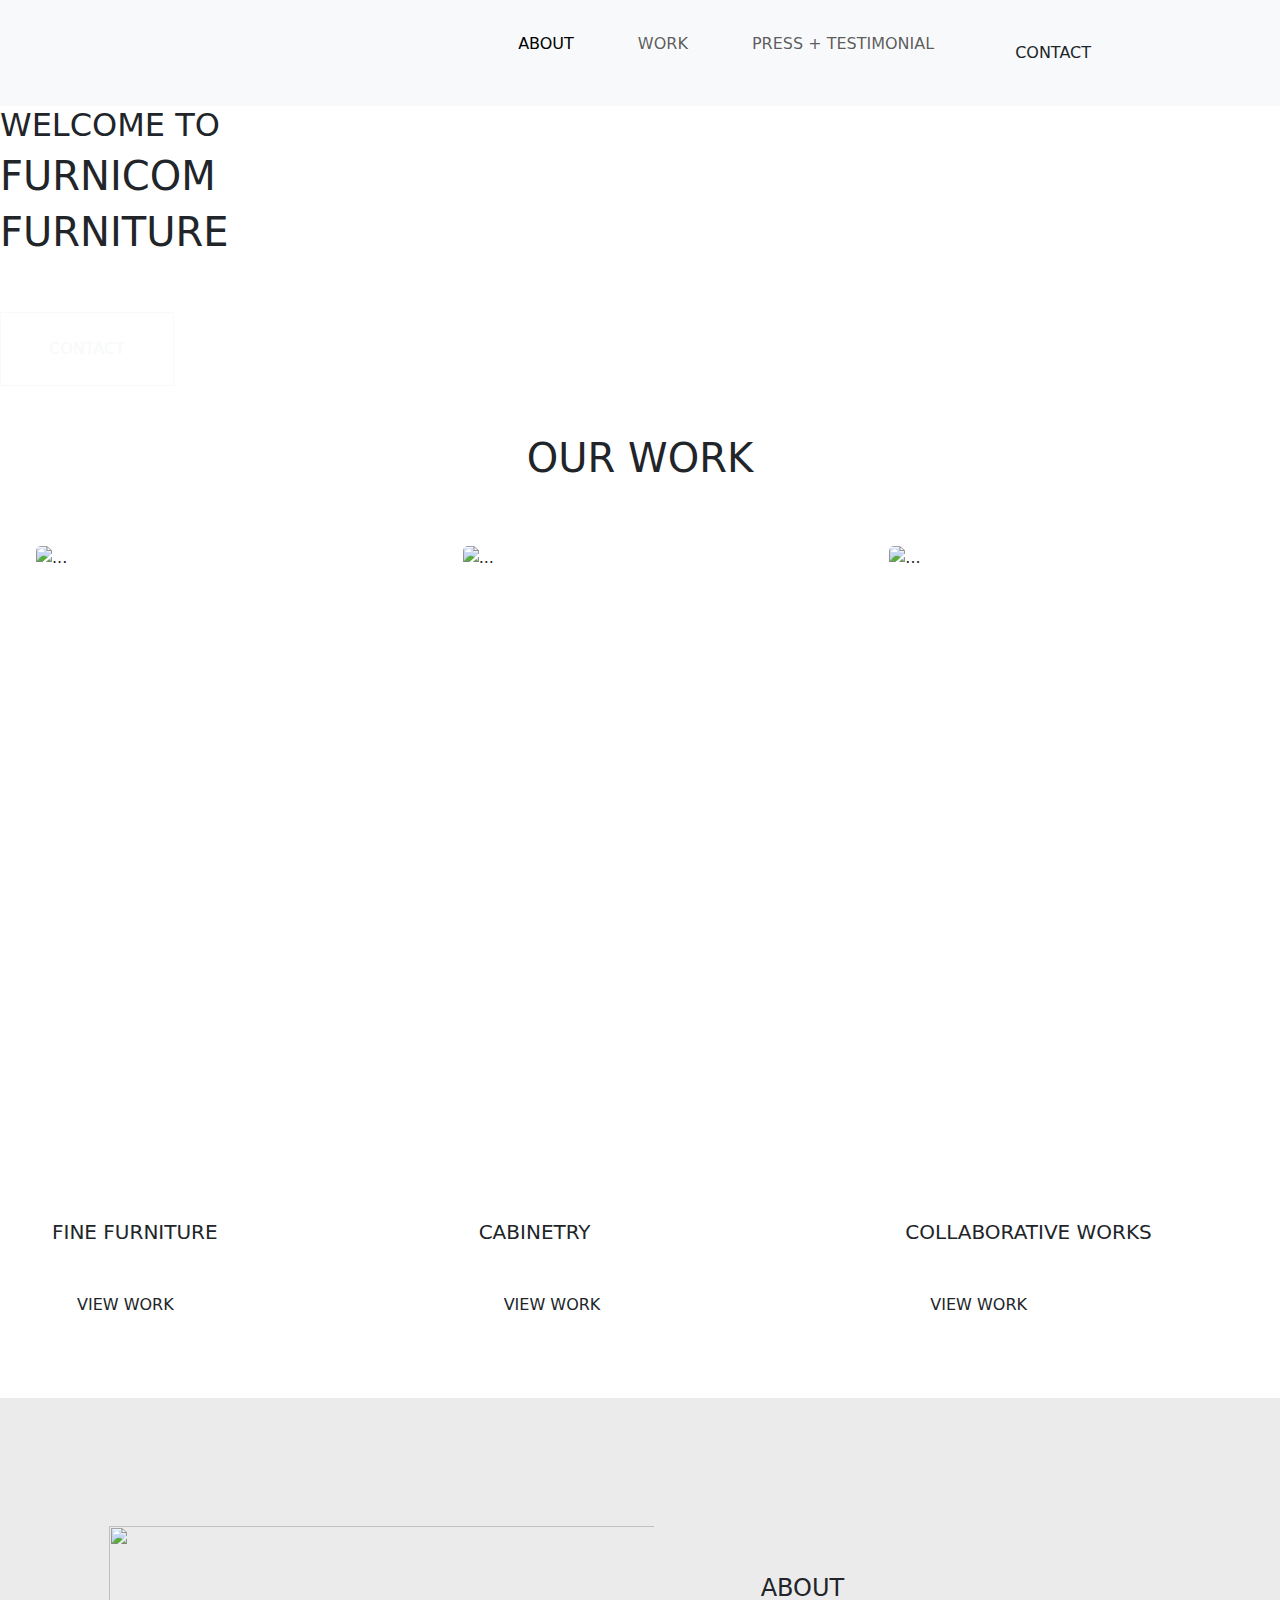
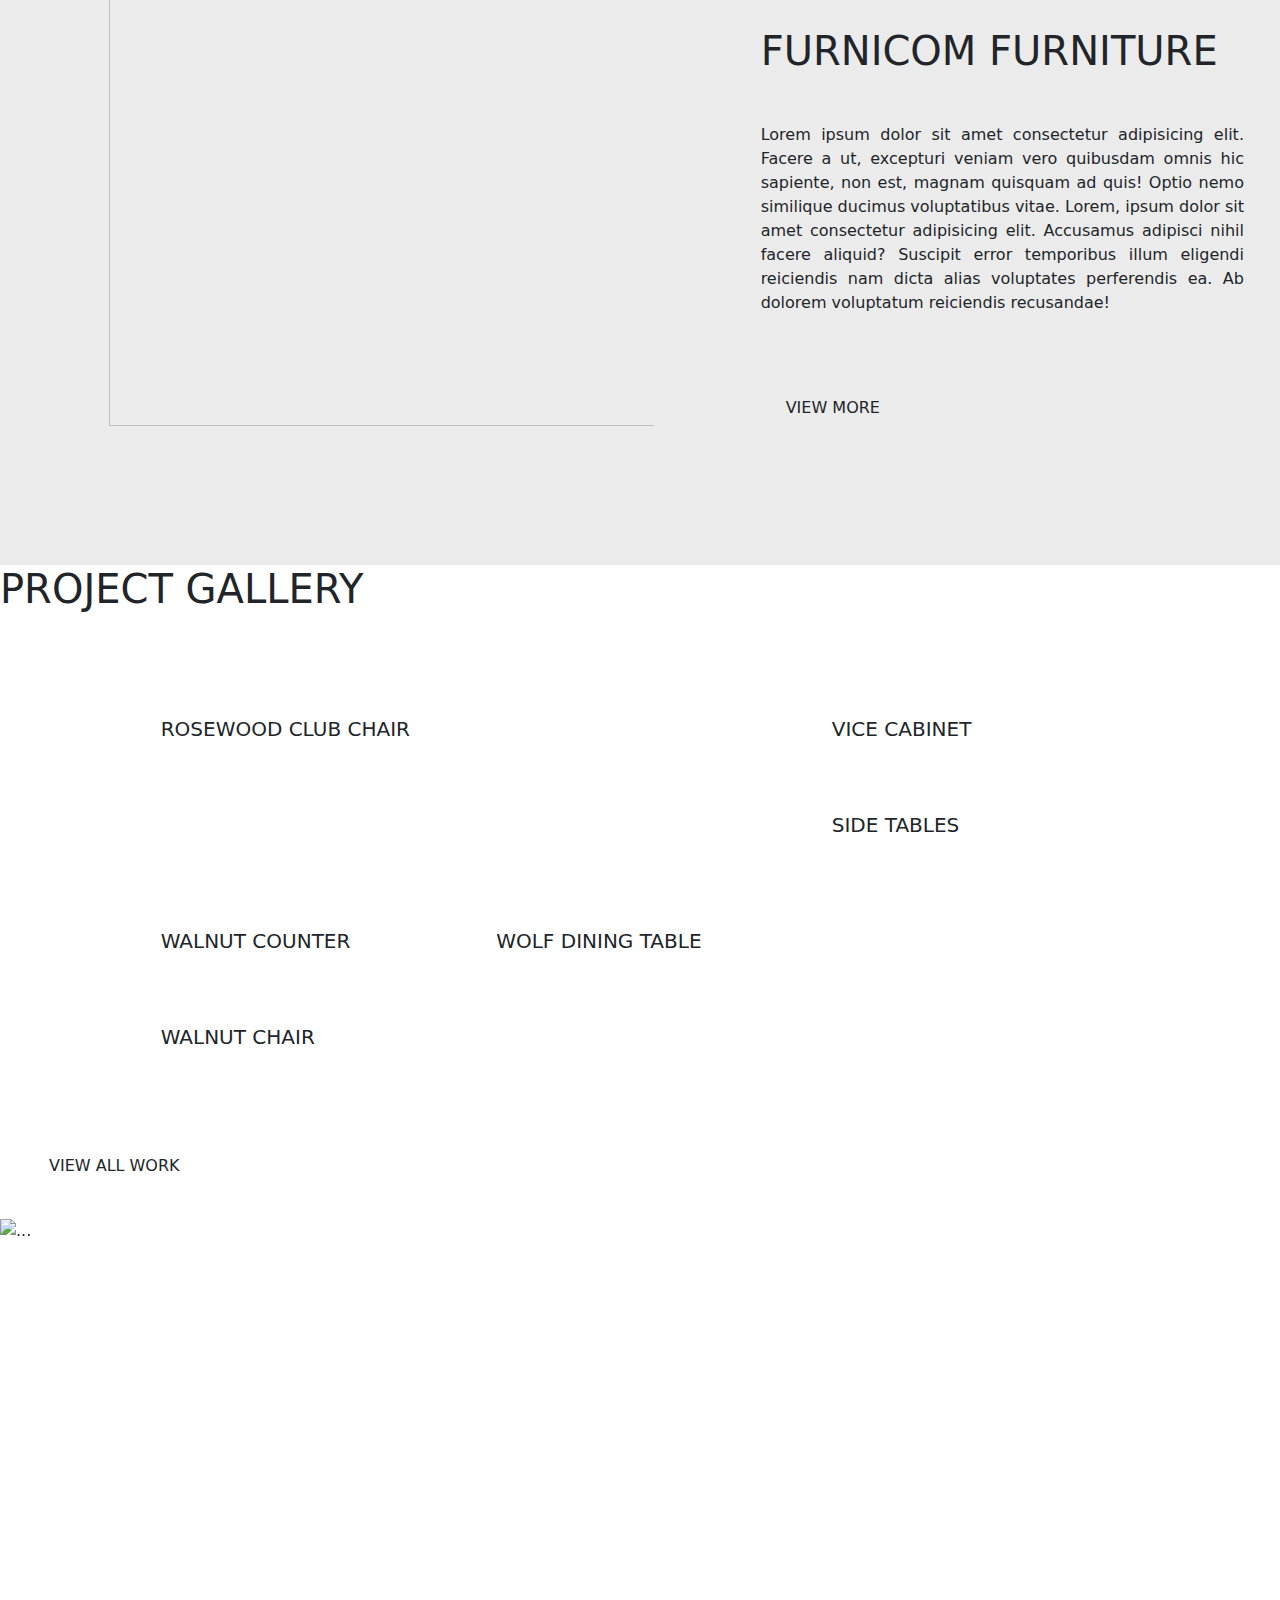
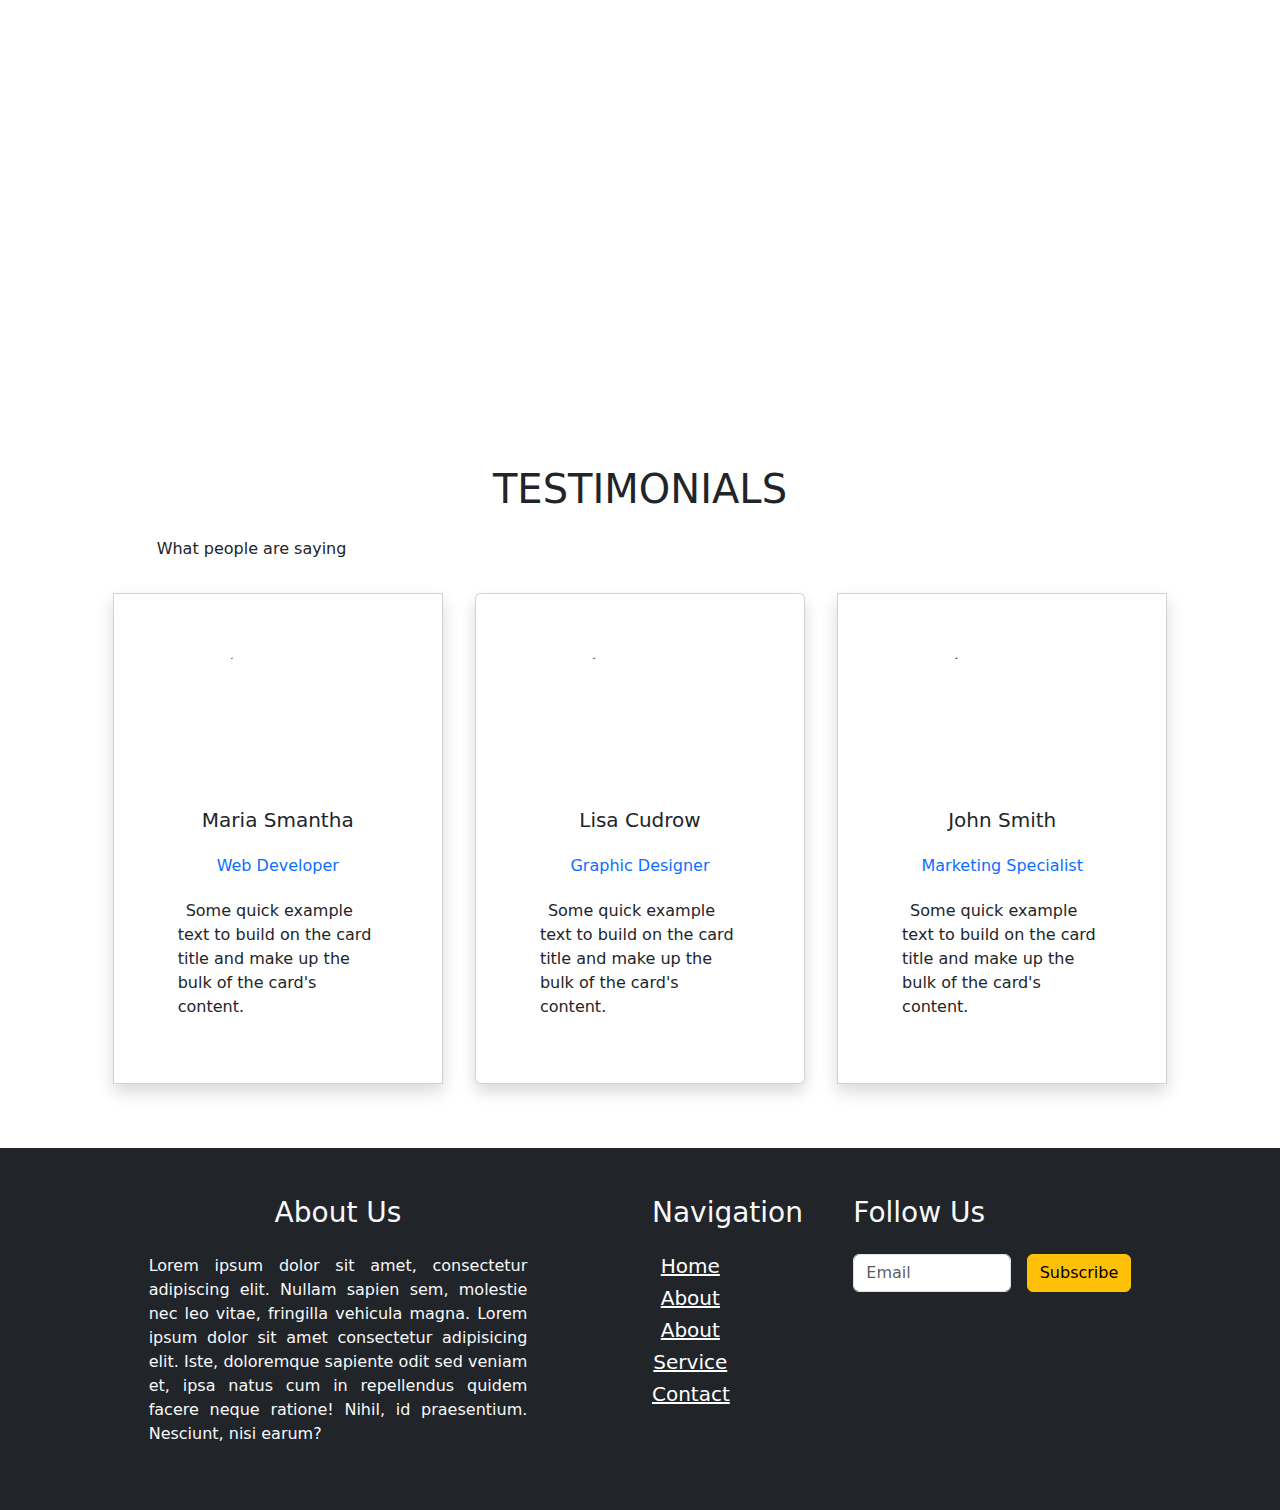
==== Furniture_website/index.html @ cdfa8ff2 "Create index.html" ====
<!DOCTYPE html>
<html lang="en">

<head>
  <meta charset="UTF-8">
  <meta name="viewport" content="width=device-width, initial-scale=1.0">
  <title>furniture</title>
  <!-- favicon -->
  <link rel="icon" type="image/x-icons" href="./Media/logo.png">
  <!-- bootstrap -->
  <link href="https://cdn.jsdelivr.net/npm/bootstrap@5.3.3/dist/css/bootstrap.min.css" rel="stylesheet"
    integrity="sha384-QWTKZyjpPEjISv5WaRU9OFeRpok6YctnYmDr5pNlyT2bRjXh0JMhjY6hW+ALEwIH" crossorigin="anonymous">
  <script src="https://cdn.jsdelivr.net/npm/bootstrap@5.3.3/dist/js/bootstrap.bundle.min.js"
    integrity="sha384-YvpcrYf0tY3lHB60NNkmXc5s9fDVZLESaAA55NDzOxhy9GkcIdslK1eN7N6jIeHz"
    crossorigin="anonymous"></script>
  <!-- css file -->
  <link rel="stylesheet" href="./style.css">
  <!-- fontawesome -->
  <link rel="stylesheet" href="https://cdnjs.cloudflare.com/ajax/libs/font-awesome/6.5.1/css/all.min.css"
    integrity="sha512-DTOQO9RWCH3ppGqcWaEA1BIZOC6xxalwEsw9c2QQeAIftl+Vegovlnee1c9QX4TctnWMn13TZye+giMm8e2LwA=="
    crossorigin="anonymous" referrerpolicy="no-referrer" />
</head>

<body>
  <!-- navnar -->
  <nav class="navbar navbar-expand-lg bg-body-tertiary p-4">
    <div class="container-fluid">
      <a class="navbar-brand" href="#">
        <img src="./Media/logo.png" alt="" id="logo">
      </a>
      <button class="navbar-toggler" type="button" data-bs-toggle="collapse" data-bs-target="#navbarSupportedContent"
        aria-controls="navbarSupportedContent" aria-expanded="false" aria-label="Toggle navigation">
        <span class="navbar-toggler-icon"></span>
      </button>
      <div class="collapse navbar-collapse" id="navbarSupportedContent">
        <ul class="navbar-nav ms-auto mb-2 mb-lg-0">
          <li class="nav-item">
            <a class="nav-link active me-5" aria-current="page" href="#">ABOUT</a>
          </li>
          <li class="nav-item me-5">
            <a class="nav-link " aria-current="page" href="#">WORK</a>
          </li>
          <li class="nav-item me-5">
            <a class="nav-link " aria-current="page" href="#">PRESS + TESTIMONIAL</a>
          </li>
          <li class="nav-item me-5 ">
            <button class="btn rounded-0 px-4 py-3 me-5 mt-4 mt-md-0 " id="contactbtn">CONTACT</button>
          </li>
          <li class="nav-item m">
            <i class="fa-brands fa-facebook-f fa-2x me-3"></i>
          </li>
          <li class="nav-item">
            <i class="fa-brands fa-instagram fa-2x me-3"></i>
          </li>
          <li class="nav-item">
            <i class="fa-brands fa-twitter fa-2x"></i>
          </li>
        </ul>
      </div>
    </div>
  </nav>
  <!-- main -->
  <div class="main">
    <div class="welcome">
      <h2>WELCOME TO</h2>
      <h1>FURNICOM </h1>
      <h1>FURNITURE</h1>
      <button class="btn rounded-0 p-4  border-light px-5 mt-5 text-light">CONTACT</button>
    </div>
  </div>
  <!-- work section -->
  <div class="work">
    <h1 class=" text-center mt-5">OUR WORK</h1>

    <div class="row mt-3" style="width: 100%; height: 100vh;">
      <div class="col-md-4  p-5">
        <div class="card border border-0 " style="width: 100%; height: 100%;">
          <img src="./Media/fine.jpg" class="card-img-top" alt="..." height="80%">
          <div class="card-body">
            <h5 class="card-title mt-3">FINE FURNITURE</h5>
            <a href="#" class="btn  mt-4 rounded-0 px-4 py-3 me-5  view">VIEW WORK</a>
          </div>
        </div>
      </div>
      <div class="col-md-4 p-5">
        <div class="card border border-0" style="width: 100%;height: 100%;">
          <img src="./Media/cabinetry.jpg" class="card-img-top" alt="..." height="80%">
          <div class="card-body">
            <h5 class="card-title mt-3">CABINETRY</h5>
            <a href="#" class="btn mt-4 rounded-0 px-4 py-3 me-5  view">VIEW WORK</a>
          </div>
        </div>
      </div>
      <div class="col-md-4 p-5">
        <div class="card border border-0" style="width: 100%;height: 100%;">
          <img src="./Media/collaborative.jpg" class="card-img-top" alt="..." height="80%">
          <div class="card-body">
            <h5 class="card-title mt-3">COLLABORATIVE WORKS</h5>
            <a href="#" class="btn mt-4 rounded-0 px-4 py-3 me-5  view">VIEW WORK</a>
          </div>
        </div>
      </div>
    </div>
  </div>
  <!-- about -->
  <div class="row " style="background-color:rgba(217, 215, 215, 0.505); padding-top: 10%; padding-bottom: 10%;">
    <div class="col-md-1"></div>
    <div class="col-md-5">
      <div class="imgdiv">
        <img src="./Media/about2.jpg" alt="" width="105%" height="500px">
      </div>
    </div>
    <div class="col-md-1"></div>
    <div class="col-md-5 pe-5">
      <h4 class="mt-5">ABOUT</h4>
      <h1 class="mt-4" id="abouthead">FURNICOM FURNITURE</h1>
      <div class="hr mt-4"></div>
      <p class="mt-5" style="text-align: justify;">Lorem ipsum dolor sit amet consectetur adipisicing elit. Facere a ut,
        excepturi veniam vero quibusdam omnis hic sapiente, non est, magnam quisquam ad quis! Optio nemo similique
        ducimus voluptatibus vitae. Lorem, ipsum dolor sit amet consectetur adipisicing elit. Accusamus adipisci nihil
        facere aliquid? Suscipit error temporibus illum eligendi reiciendis nam dicta alias voluptates perferendis ea.
        Ab dolorem voluptatum reiciendis recusandae!
      </p>
      <button class="btn  mt-5 rounded-0 px-4 py-3 view">VIEW MORE</button>
    </div>
  </div>
  <!-- project gallery -->
  <div class="projectgallery">
    <h1>PROJECT GALLERY</h1>
    <div class="row p-5 pb-2">
      <div class="col-md-1"></div>
      <div class="col-md-10">
        <div class="row">
          <div class="col-md-8 p-4">
            <div class="img1">
              <img src="/Media/rosewood.png" alt="" width="100%">
              <div class="rosewood">
                <h5>ROSEWOOD CLUB CHAIR</h5>
              </div>
            </div>
          </div>
          <div class="col-md-4 p-4">
            <div class="img1">
              <img src="/Media/vice cabinet.png" alt="" width="100%">
              <div class="rosewood">
                <h5>VICE CABINET</h5>
              </div>
            </div>
            <div class="img1 mt-5">
              <img src="/Media/side tables.png" alt="" width="100%">
              <div class="rosewood">
                <h5>SIDE TABLES</h5>
              </div>
            </div>
          </div>
        </div>
      </div>
      <div class="col-md-1"></div>
    </div>
    <div class="row p-5 pt-1">
      <div class="col-md-1"></div>
      <div class="col-md-10">
        <div class="row">
          <div class="col-md-4 p-4">
            <div class="img1">
              <img src="/Media/walnut counter.png" alt="" width="100%">
              <div class="rosewood">
                <h5>WALNUT COUNTER</h5>
              </div>
            </div>
            <div class="img1 mt-5">
              <img src="/Media/walnut chair.png" alt="" width="100%">
              <div class="rosewood">
                <h5>WALNUT CHAIR</h5>
              </div>
            </div>
          </div>
          <div class="col-md-8 p-4">
            <div class="img1">
              <img src="/Media/wolf dining table.png" alt="" width="100%">
              <div class="rosewood">
                <h5>WOLF DINING TABLE</h5>
              </div>
            </div>
          </div>
        </div>
      </div>
      <div class="col-md-1"></div>
    </div>
    <div class="viewbtn">
      <button class="btn  rounded-0 px-5 py-4 view">VIEW ALL WORK</button>
    </div>
  </div>
  <!-- image Carousel -->
  <div class="row mt-3">
    <div id="carouselExampleCaptions" class="carousel slide">
      <div class="carousel-indicators">
        <button type="button" data-bs-target="#carouselExampleCaptions" data-bs-slide-to="0" class="active"
          aria-current="true" aria-label="Slide 1"></button>
        <button type="button" data-bs-target="#carouselExampleCaptions" data-bs-slide-to="1"
          aria-label="Slide 2"></button>
        <button type="button" data-bs-target="#carouselExampleCaptions" data-bs-slide-to="2"
          aria-label="Slide 3"></button>
      </div>
      <div class="carousel-inner">
        <div class="carousel-item active">
          <img
            src="/Media/stylish-scandinavian-living-room-with-design-mint-sofa-furnitures-mock-up-poster-map-plants-eleg-min-1200x675.jpg"
            class="d-block w-100" alt="..." height="750px">
          <div class="carousel-caption d-none d-md-block">
            <h1>First slide label</h1>
            <h5>Some representative placeholder content for the first slide.</h5>
          </div>
        </div>
        <div class="carousel-item">
          <img src="/Media/beautiful-painted-furniture-1280x720.jpg" class="d-block w-100" alt="..." height="750px">
          <div class="carousel-caption d-none d-md-block">
            <h1>Second slide label</h1>
            <h5>Some representative placeholder content for the second slide.</h5>
          </div>
        </div>
        <div class="carousel-item">
          <img src="/Media/Popular-wooden-furniture-design-for-home-and-types-of-wood.jpg" class="d-block w-100"
            alt="..." height="750px">
          <div class="carousel-caption d-none d-md-block">
            <h1>Third slide label</h1>
            <h5>Some representative placeholder content for the third slide.</h5>
          </div>
        </div>
      </div>
      <button class="carousel-control-prev" type="button" data-bs-target="#carouselExampleCaptions"
        data-bs-slide="prev">
        <span class="carousel-control-prev-icon" aria-hidden="true"></span>
        <span class="visually-hidden">Previous</span>
      </button>
      <button class="carousel-control-next" type="button" data-bs-target="#carouselExampleCaptions"
        data-bs-slide="next">
        <span class="carousel-control-next-icon" aria-hidden="true"></span>
        <span class="visually-hidden">Next</span>
      </button>
    </div>
  </div>
  <!-- testimonials -->
  <div class="row mt-5 mb-5">
    <div class="col-md-1"></div>
    <div class="col-md-10">
      <h1 class="mt-5 text-center">TESTIMONIALS</h1>
      <p class="ms-5 mt-4">What people are saying</p>
      <div class="row">
        <div class="col-md-4 d-flex justify-content-center align-items-center p-3">
          <div class="card shadow rounded-0 p-5 d-flex justify-content-center align-items-center" style="width: 100%;">
            <img src="https://mdbcdn.b-cdn.net/img/Photos/Avatars/img%20(1).webp" class="rounded-circle" alt="..."
              width="150px" height="150px">
            <div class="card-body d-flex justify-content-center align-items-center flex-column">
              <h5 class="card-title">Maria Smantha</h5>
              <h6 class="text-primary mt-3">Web Developer</h6>
              <p class="card-text mt-3"><i class="fa-solid fa-quote-left me-2"></i>Some quick example text to build on
                the card title and make up the bulk of the card's content.</p>

            </div>
          </div>
        </div>
        <div class="col-md-4 d-flex justify-content-center align-items-center p-3">
          <div class="card shadow rounded- p-5 d-flex justify-content-center align-items-center" style="width: 100%;">
            <img src="https://mdbcdn.b-cdn.net/img/Photos/Avatars/img%20(2).webp" class=" rounded-circle" alt="..."
              width="150px" height="150px">
            <div class="card-body d-flex justify-content-center align-items-center  flex-column">
              <h5 class="card-title">Lisa Cudrow</h5>
              <h6 class="text-primary mt-3">Graphic Designer</h6>
              <p class="card-text mt-3"><i class="fa-solid fa-quote-left me-2"></i>Some quick example text to build on
                the card title and make up the bulk of the card's content.</p>

            </div>
          </div>
        </div>
        <div class="col-md-4 d-flex justify-content-center align-items-center p-3">
          <div class="card shadow rounded-0 p-5 d-flex justify-content-center align-items-center" style="width: 100%;">
            <img src="https://mdbcdn.b-cdn.net/img/Photos/Avatars/img%20(9).webp" class=" rounded-circle" alt="..."
              width="150px" height="150px">
            <div class="card-body d-flex justify-content-center align-items-center  flex-column">
              <h5 class="card-title ">John Smith</h5>
              <h6 class="text-primary mt-3">Marketing Specialist</h6>
              <p class="card-text mt-3"><i class="fa-solid fa-quote-left me-2"></i>Some quick example text to build on
                the card title and make up the bulk of the card's content.</p>

            </div>
          </div>
        </div>
      </div>

    </div>
    <div class="col-md-1"></div>

  </div>
  <!-- footer -->
  <div class="row mt-5 p-5 text-light bg-dark">
    <div class="col-md-1"></div>
    <div class="col-md-4">
      <h3 class="text-center">About Us</h3>
      <p class="mt-4 " style="text-align: justify;">Lorem ipsum dolor sit amet, consectetur adipiscing elit. Nullam sapien sem, molestie nec leo vitae, fringilla
        vehicula magna. Lorem ipsum dolor sit amet consectetur adipisicing elit. Iste, doloremque sapiente odit sed
        veniam et, ipsa natus cum in repellendus quidem facere neque ratione! Nihil, id praesentium. Nesciunt, nisi
        earum?</p>
    </div>
    <div class="col-md-1"></div>
    <div class="col-md-1 text-center">
      <h3>Navigation</h3>
      <a href="" style="color: white;"><h5 class="mt-4 ">Home</h5></a>
     <a href=""  style="color: white;"> <h5>About</h5></a>
     <a href=""  style="color: white;"> <h5>About</h5></a>
     <a href="" style="color: white;"> <h5>Service</h5></a>
     <a href=""  style="color: white;"> <h5>Contact</h5></a>
    </div>
    <div class="col-md-1"></div>
    <div class="col-md-3">
      <h3>Follow Us</h3>
      <div class="d-flex mt-4">
        <input type="text" name="" id="" placeholder="Email" class="form-control">
        <button class="btn btn-warning ms-3">Subscribe</button>
      </div>
      <div class="d-flex mt-5 justify-content-between footerbtn">
        <i class="fa-brands fa-facebook-f fa-2x"></i>
        <i class="fa-brands fa-instagram fa-2x"></i>
        <i class="fa-brands fa-twitter fa-2x "></i>
        <i class="fa-brands fa-linkedin fa-2x"></i>
      </div>
    </div>
    <div class="col-md-1"></div>
  </div>
</body>

</html>
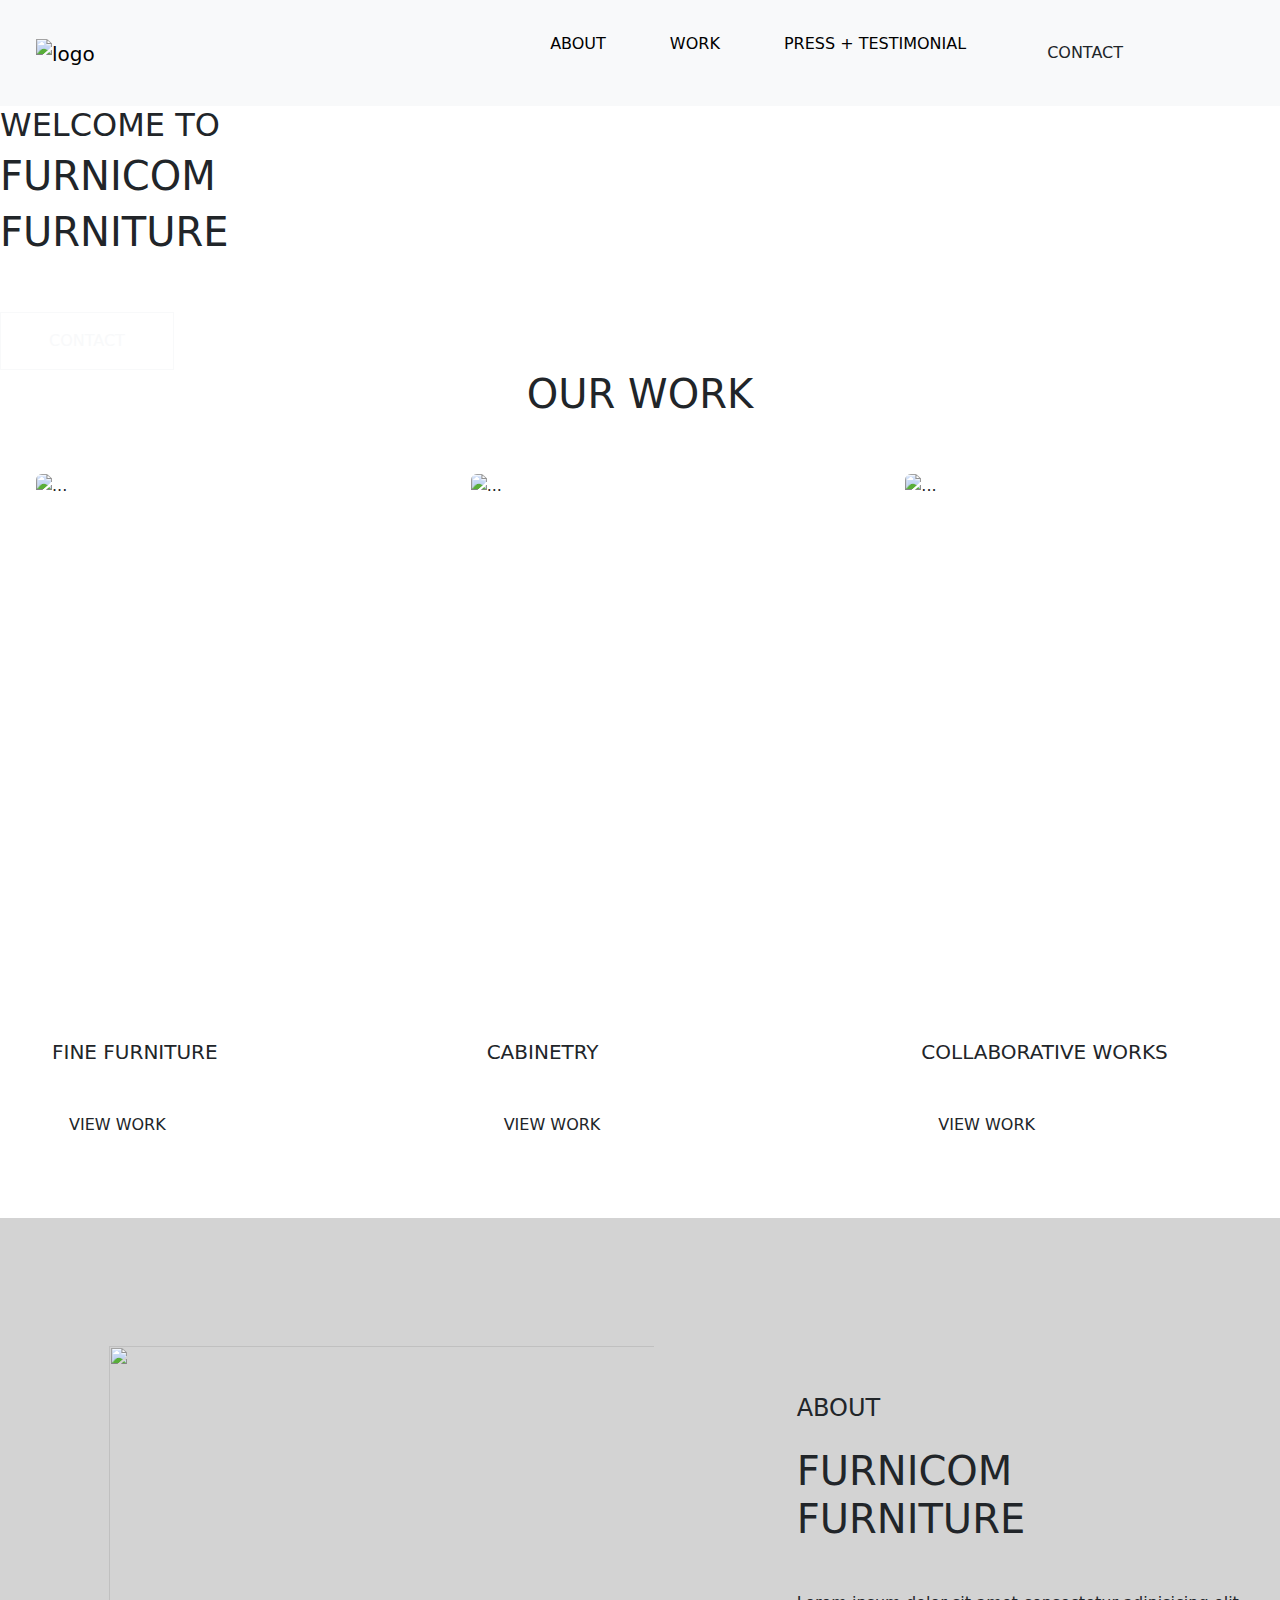
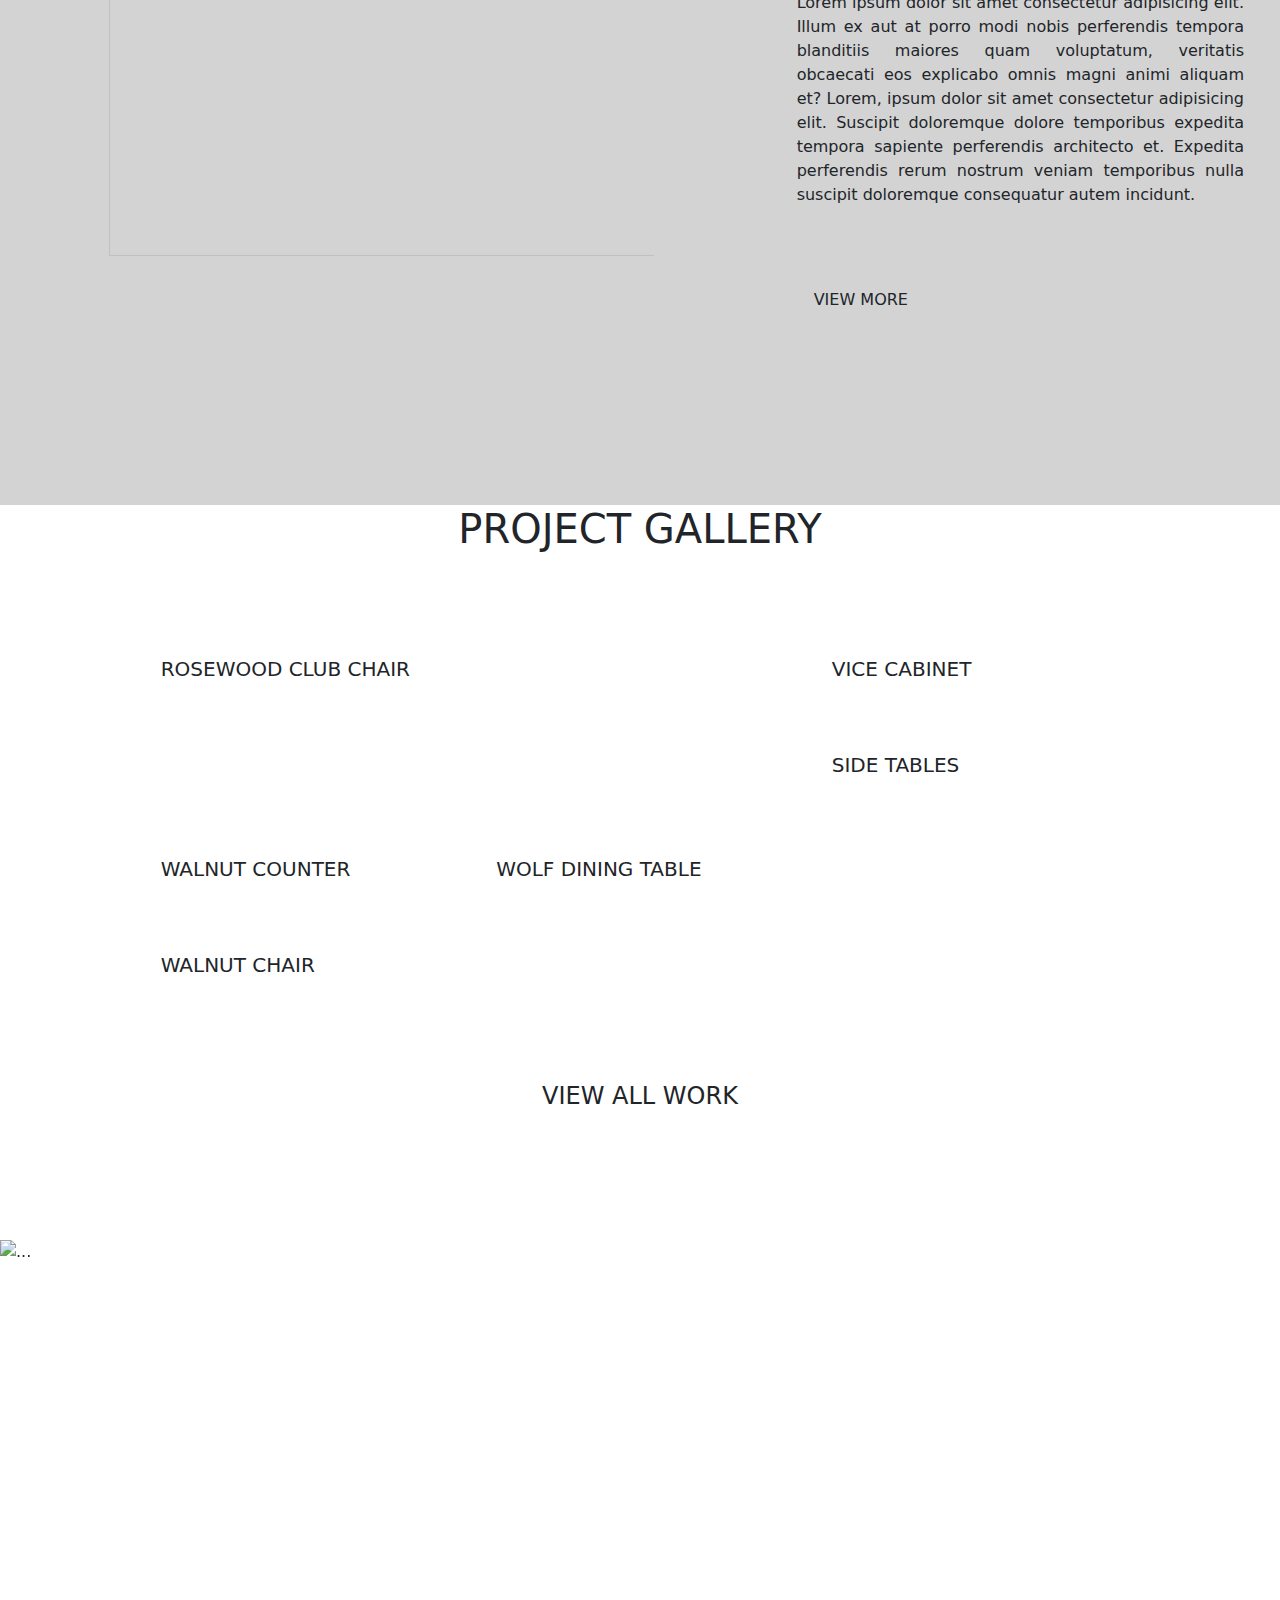
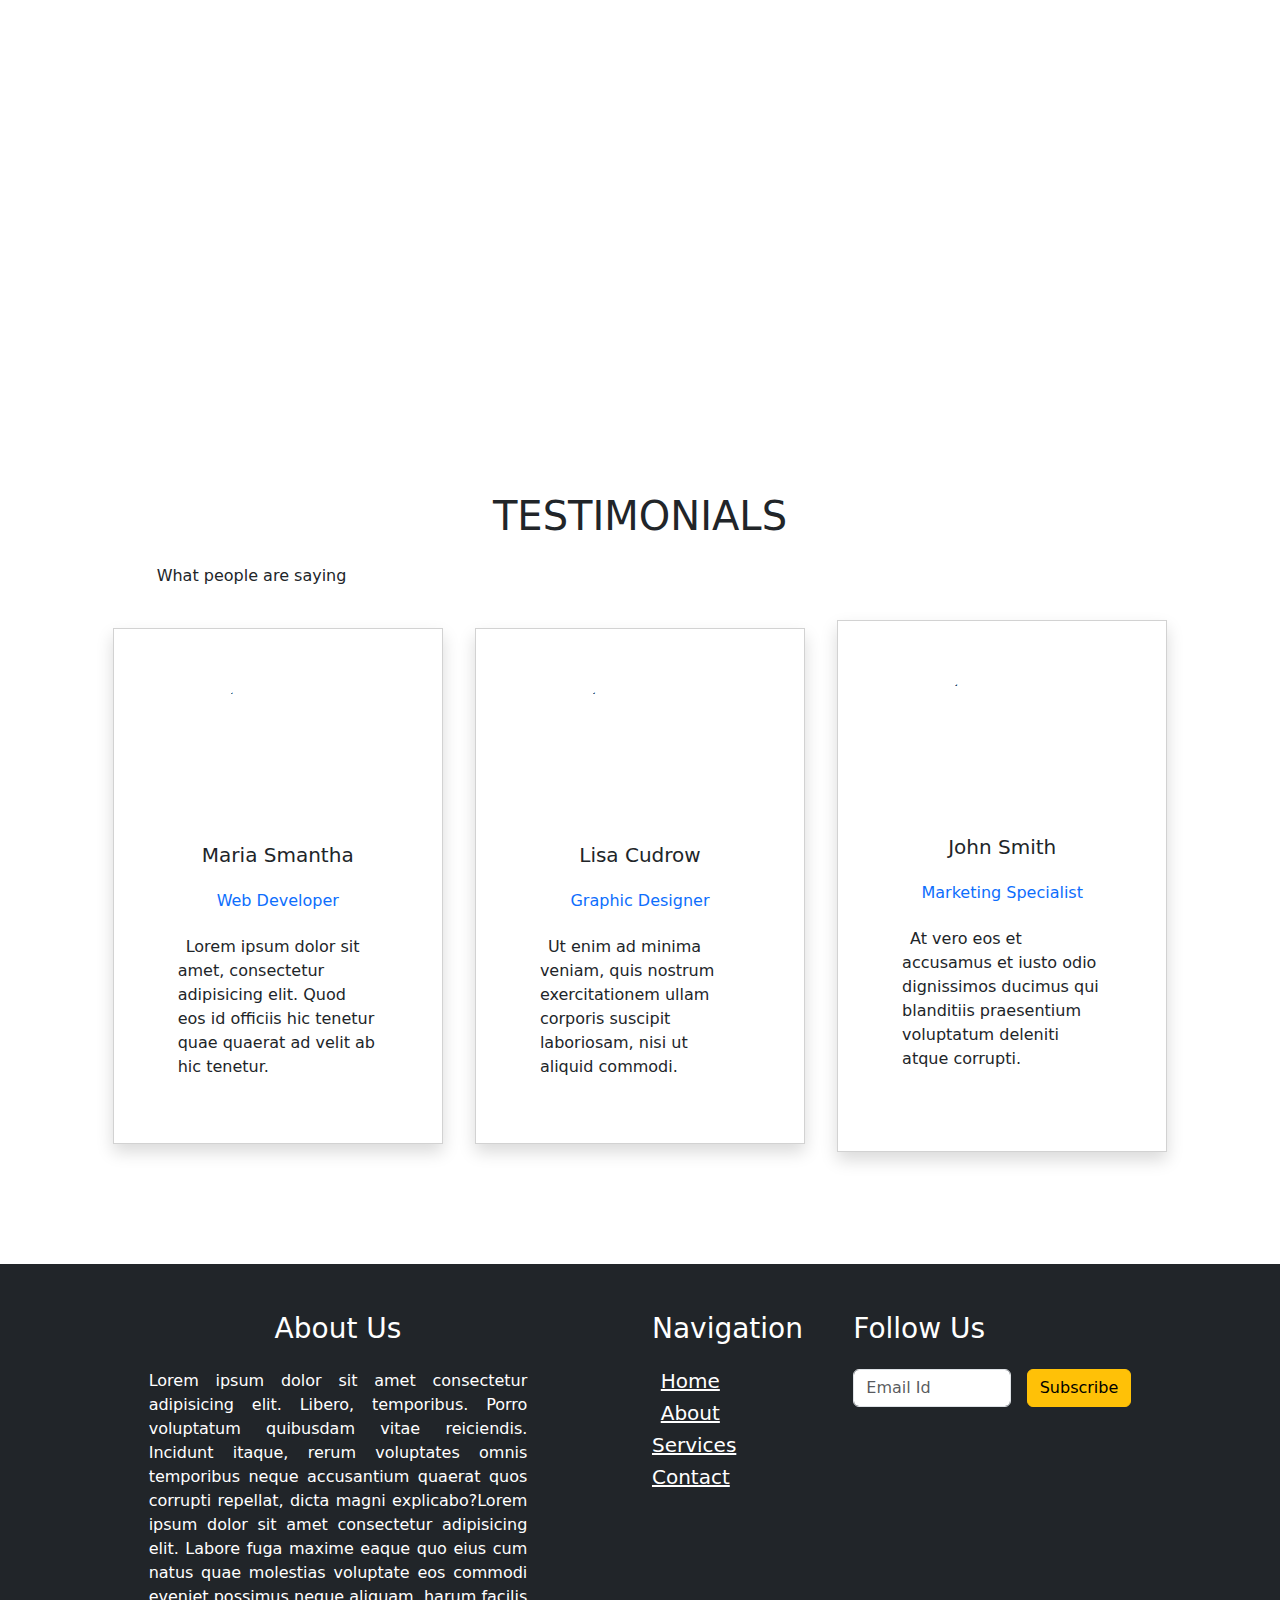
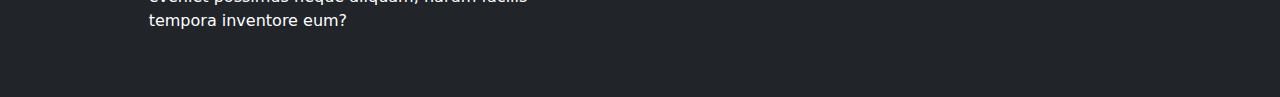
==== commit deadda6e: "Create index.html" ====
--- a/Furniture_website/index.html
+++ b/Furniture_website/index.html
@@ -2,331 +2,339 @@
 <html lang="en">
 
 <head>
-  <meta charset="UTF-8">
-  <meta name="viewport" content="width=device-width, initial-scale=1.0">
-  <title>furniture</title>
-  <!-- favicon -->
-  <link rel="icon" type="image/x-icons" href="./Media/logo.png">
-  <!-- bootstrap -->
-  <link href="https://cdn.jsdelivr.net/npm/bootstrap@5.3.3/dist/css/bootstrap.min.css" rel="stylesheet"
-    integrity="sha384-QWTKZyjpPEjISv5WaRU9OFeRpok6YctnYmDr5pNlyT2bRjXh0JMhjY6hW+ALEwIH" crossorigin="anonymous">
-  <script src="https://cdn.jsdelivr.net/npm/bootstrap@5.3.3/dist/js/bootstrap.bundle.min.js"
-    integrity="sha384-YvpcrYf0tY3lHB60NNkmXc5s9fDVZLESaAA55NDzOxhy9GkcIdslK1eN7N6jIeHz"
-    crossorigin="anonymous"></script>
-  <!-- css file -->
-  <link rel="stylesheet" href="./style.css">
-  <!-- fontawesome -->
-  <link rel="stylesheet" href="https://cdnjs.cloudflare.com/ajax/libs/font-awesome/6.5.1/css/all.min.css"
-    integrity="sha512-DTOQO9RWCH3ppGqcWaEA1BIZOC6xxalwEsw9c2QQeAIftl+Vegovlnee1c9QX4TctnWMn13TZye+giMm8e2LwA=="
-    crossorigin="anonymous" referrerpolicy="no-referrer" />
+    <meta charset="UTF-8">
+    <meta name="viewport" content="width=device-width, initial-scale=1.0">
+    <title>FURNICOM</title>
+    <!-- favicon -->
+    <link rel="icon" type="image/x-icon" href="./Media/logo.png">
+    <!-- bootstrap -->
+    <link href="https://cdn.jsdelivr.net/npm/bootstrap@5.3.3/dist/css/bootstrap.min.css" rel="stylesheet"
+        integrity="sha384-QWTKZyjpPEjISv5WaRU9OFeRpok6YctnYmDr5pNlyT2bRjXh0JMhjY6hW+ALEwIH" crossorigin="anonymous">
+    <script src="https://cdn.jsdelivr.net/npm/bootstrap@5.3.3/dist/js/bootstrap.bundle.min.js"
+        integrity="sha384-YvpcrYf0tY3lHB60NNkmXc5s9fDVZLESaAA55NDzOxhy9GkcIdslK1eN7N6jIeHz"
+        crossorigin="anonymous"></script>
+    <!-- css -->
+    <link rel="stylesheet" href="/style.css">
+    <!-- fontawesome -->
+    <link rel="stylesheet" href="https://cdnjs.cloudflare.com/ajax/libs/font-awesome/6.5.1/css/all.min.css"
+        integrity="sha512-DTOQO9RWCH3ppGqcWaEA1BIZOC6xxalwEsw9c2QQeAIftl+Vegovlnee1c9QX4TctnWMn13TZye+giMm8e2LwA=="
+        crossorigin="anonymous" referrerpolicy="no-referrer" />
 </head>
 
 <body>
-  <!-- navnar -->
-  <nav class="navbar navbar-expand-lg bg-body-tertiary p-4">
-    <div class="container-fluid">
-      <a class="navbar-brand" href="#">
-        <img src="./Media/logo.png" alt="" id="logo">
-      </a>
-      <button class="navbar-toggler" type="button" data-bs-toggle="collapse" data-bs-target="#navbarSupportedContent"
-        aria-controls="navbarSupportedContent" aria-expanded="false" aria-label="Toggle navigation">
-        <span class="navbar-toggler-icon"></span>
-      </button>
-      <div class="collapse navbar-collapse" id="navbarSupportedContent">
-        <ul class="navbar-nav ms-auto mb-2 mb-lg-0">
-          <li class="nav-item">
-            <a class="nav-link active me-5" aria-current="page" href="#">ABOUT</a>
-          </li>
-          <li class="nav-item me-5">
-            <a class="nav-link " aria-current="page" href="#">WORK</a>
-          </li>
-          <li class="nav-item me-5">
-            <a class="nav-link " aria-current="page" href="#">PRESS + TESTIMONIAL</a>
-          </li>
-          <li class="nav-item me-5 ">
-            <button class="btn rounded-0 px-4 py-3 me-5 mt-4 mt-md-0 " id="contactbtn">CONTACT</button>
-          </li>
-          <li class="nav-item m">
-            <i class="fa-brands fa-facebook-f fa-2x me-3"></i>
-          </li>
-          <li class="nav-item">
-            <i class="fa-brands fa-instagram fa-2x me-3"></i>
-          </li>
-          <li class="nav-item">
-            <i class="fa-brands fa-twitter fa-2x"></i>
-          </li>
-        </ul>
-      </div>
-    </div>
-  </nav>
-  <!-- main -->
-  <div class="main">
-    <div class="welcome">
-      <h2>WELCOME TO</h2>
-      <h1>FURNICOM </h1>
-      <h1>FURNITURE</h1>
-      <button class="btn rounded-0 p-4  border-light px-5 mt-5 text-light">CONTACT</button>
-    </div>
-  </div>
-  <!-- work section -->
-  <div class="work">
-    <h1 class=" text-center mt-5">OUR WORK</h1>
-
-    <div class="row mt-3" style="width: 100%; height: 100vh;">
-      <div class="col-md-4  p-5">
-        <div class="card border border-0 " style="width: 100%; height: 100%;">
-          <img src="./Media/fine.jpg" class="card-img-top" alt="..." height="80%">
-          <div class="card-body">
-            <h5 class="card-title mt-3">FINE FURNITURE</h5>
-            <a href="#" class="btn  mt-4 rounded-0 px-4 py-3 me-5  view">VIEW WORK</a>
-          </div>
-        </div>
-      </div>
-      <div class="col-md-4 p-5">
-        <div class="card border border-0" style="width: 100%;height: 100%;">
-          <img src="./Media/cabinetry.jpg" class="card-img-top" alt="..." height="80%">
-          <div class="card-body">
-            <h5 class="card-title mt-3">CABINETRY</h5>
-            <a href="#" class="btn mt-4 rounded-0 px-4 py-3 me-5  view">VIEW WORK</a>
-          </div>
-        </div>
-      </div>
-      <div class="col-md-4 p-5">
-        <div class="card border border-0" style="width: 100%;height: 100%;">
-          <img src="./Media/collaborative.jpg" class="card-img-top" alt="..." height="80%">
-          <div class="card-body">
-            <h5 class="card-title mt-3">COLLABORATIVE WORKS</h5>
-            <a href="#" class="btn mt-4 rounded-0 px-4 py-3 me-5  view">VIEW WORK</a>
-          </div>
-        </div>
-      </div>
-    </div>
-  </div>
-  <!-- about -->
-  <div class="row " style="background-color:rgba(217, 215, 215, 0.505); padding-top: 10%; padding-bottom: 10%;">
-    <div class="col-md-1"></div>
-    <div class="col-md-5">
-      <div class="imgdiv">
-        <img src="./Media/about2.jpg" alt="" width="105%" height="500px">
-      </div>
-    </div>
-    <div class="col-md-1"></div>
-    <div class="col-md-5 pe-5">
-      <h4 class="mt-5">ABOUT</h4>
-      <h1 class="mt-4" id="abouthead">FURNICOM FURNITURE</h1>
-      <div class="hr mt-4"></div>
-      <p class="mt-5" style="text-align: justify;">Lorem ipsum dolor sit amet consectetur adipisicing elit. Facere a ut,
-        excepturi veniam vero quibusdam omnis hic sapiente, non est, magnam quisquam ad quis! Optio nemo similique
-        ducimus voluptatibus vitae. Lorem, ipsum dolor sit amet consectetur adipisicing elit. Accusamus adipisci nihil
-        facere aliquid? Suscipit error temporibus illum eligendi reiciendis nam dicta alias voluptates perferendis ea.
-        Ab dolorem voluptatum reiciendis recusandae!
-      </p>
-      <button class="btn  mt-5 rounded-0 px-4 py-3 view">VIEW MORE</button>
-    </div>
-  </div>
-  <!-- project gallery -->
-  <div class="projectgallery">
-    <h1>PROJECT GALLERY</h1>
-    <div class="row p-5 pb-2">
-      <div class="col-md-1"></div>
-      <div class="col-md-10">
+    <!-- navbar -->
+    <nav class="navbar navbar-expand-lg bg-body-tertiary p-4">
+        <div class="container-fluid">
+            <a class="navbar-brand" href="#">
+                <img src="./Media/logo.png" alt="logo" id="logo"></a>
+            <button class="navbar-toggler" type="button" data-bs-toggle="collapse"
+                data-bs-target="#navbarSupportedContent" aria-controls="navbarSupportedContent" aria-expanded="false"
+                aria-label="Toggle navigation">
+                <span class="navbar-toggler-icon"></span>
+            </button>
+            <div class="collapse navbar-collapse" id="navbarSupportedContent">
+                <ul class="navbar-nav ms-auto mb-2 mb-lg-0">
+                    <li class="nav-item">
+                        <a class="nav-link active me-5" aria-current="page" href="#">ABOUT</a>
+                    </li>
+                    <li class="nav-item">
+                        <a class="nav-link active me-5" aria-current="page" href="#">WORK</a>
+                    </li>
+                    <li class="nav-item">
+                        <a class="nav-link active me-5" aria-current="page" href="#">PRESS + TESTIMONIAL</a>
+                    </li>
+                    <li class="nav-item">
+                        <button class="btn rounded-0 px-4 py-3 me-5 mt-md-0" id="contactbtn">CONTACT</button>
+                    </li>
+                    <li class="nav-item">
+                        <i class="fa-brands fa-facebook-f  fa-2x me-3"></i>
+                    </li>
+                    <li class="nav-item">
+                        <i class="fa-brands fa-instagram  fa-2x me-3"></i>
+                    </li>
+                    <li class="nav-item">
+                        <i class="fa-brands fa-twitter fa-2x me-3"></i>
+                    </li>
+                </ul>
+            </div>
+        </div>
+    </nav>
+    <!-- main -->
+    <div class="main">
+        <div class="welcome">
+            <h2>WELCOME TO</h2>
+            <h1>FURNICOM</h1>
+            <h1>FURNITURE</h1>
+            <button class="btn rounded-0 py-3 px-5 border-light mt-5 text-light">CONTACT</button>
+        </div>
+    </div>
+    <!-- work -->
+    <div class="work">
+        <h1 class="text-center">OUR WORK</h1>
         <div class="row">
-          <div class="col-md-8 p-4">
-            <div class="img1">
-              <img src="/Media/rosewood.png" alt="" width="100%">
-              <div class="rosewood">
-                <h5>ROSEWOOD CLUB CHAIR</h5>
-              </div>
-            </div>
-          </div>
-          <div class="col-md-4 p-4">
-            <div class="img1">
-              <img src="/Media/vice cabinet.png" alt="" width="100%">
-              <div class="rosewood">
-                <h5>VICE CABINET</h5>
-              </div>
-            </div>
-            <div class="img1 mt-5">
-              <img src="/Media/side tables.png" alt="" width="100%">
-              <div class="rosewood">
-                <h5>SIDE TABLES</h5>
-              </div>
-            </div>
-          </div>
-        </div>
-      </div>
-      <div class="col-md-1"></div>
-    </div>
-    <div class="row p-5 pt-1">
-      <div class="col-md-1"></div>
-      <div class="col-md-10">
-        <div class="row">
-          <div class="col-md-4 p-4">
-            <div class="img1">
-              <img src="/Media/walnut counter.png" alt="" width="100%">
-              <div class="rosewood">
-                <h5>WALNUT COUNTER</h5>
-              </div>
-            </div>
-            <div class="img1 mt-5">
-              <img src="/Media/walnut chair.png" alt="" width="100%">
-              <div class="rosewood">
-                <h5>WALNUT CHAIR</h5>
-              </div>
-            </div>
-          </div>
-          <div class="col-md-8 p-4">
-            <div class="img1">
-              <img src="/Media/wolf dining table.png" alt="" width="100%">
-              <div class="rosewood">
-                <h5>WOLF DINING TABLE</h5>
-              </div>
-            </div>
-          </div>
-        </div>
-      </div>
-      <div class="col-md-1"></div>
-    </div>
-    <div class="viewbtn">
-      <button class="btn  rounded-0 px-5 py-4 view">VIEW ALL WORK</button>
-    </div>
-  </div>
-  <!-- image Carousel -->
-  <div class="row mt-3">
-    <div id="carouselExampleCaptions" class="carousel slide">
-      <div class="carousel-indicators">
-        <button type="button" data-bs-target="#carouselExampleCaptions" data-bs-slide-to="0" class="active"
-          aria-current="true" aria-label="Slide 1"></button>
-        <button type="button" data-bs-target="#carouselExampleCaptions" data-bs-slide-to="1"
-          aria-label="Slide 2"></button>
-        <button type="button" data-bs-target="#carouselExampleCaptions" data-bs-slide-to="2"
-          aria-label="Slide 3"></button>
-      </div>
-      <div class="carousel-inner">
-        <div class="carousel-item active">
-          <img
-            src="/Media/stylish-scandinavian-living-room-with-design-mint-sofa-furnitures-mock-up-poster-map-plants-eleg-min-1200x675.jpg"
-            class="d-block w-100" alt="..." height="750px">
-          <div class="carousel-caption d-none d-md-block">
-            <h1>First slide label</h1>
-            <h5>Some representative placeholder content for the first slide.</h5>
-          </div>
-        </div>
-        <div class="carousel-item">
-          <img src="/Media/beautiful-painted-furniture-1280x720.jpg" class="d-block w-100" alt="..." height="750px">
-          <div class="carousel-caption d-none d-md-block">
-            <h1>Second slide label</h1>
-            <h5>Some representative placeholder content for the second slide.</h5>
-          </div>
-        </div>
-        <div class="carousel-item">
-          <img src="/Media/Popular-wooden-furniture-design-for-home-and-types-of-wood.jpg" class="d-block w-100"
-            alt="..." height="750px">
-          <div class="carousel-caption d-none d-md-block">
-            <h1>Third slide label</h1>
-            <h5>Some representative placeholder content for the third slide.</h5>
-          </div>
-        </div>
-      </div>
-      <button class="carousel-control-prev" type="button" data-bs-target="#carouselExampleCaptions"
-        data-bs-slide="prev">
-        <span class="carousel-control-prev-icon" aria-hidden="true"></span>
-        <span class="visually-hidden">Previous</span>
-      </button>
-      <button class="carousel-control-next" type="button" data-bs-target="#carouselExampleCaptions"
-        data-bs-slide="next">
-        <span class="carousel-control-next-icon" aria-hidden="true"></span>
-        <span class="visually-hidden">Next</span>
-      </button>
-    </div>
-  </div>
-  <!-- testimonials -->
-  <div class="row mt-5 mb-5">
-    <div class="col-md-1"></div>
-    <div class="col-md-10">
-      <h1 class="mt-5 text-center">TESTIMONIALS</h1>
-      <p class="ms-5 mt-4">What people are saying</p>
-      <div class="row">
-        <div class="col-md-4 d-flex justify-content-center align-items-center p-3">
-          <div class="card shadow rounded-0 p-5 d-flex justify-content-center align-items-center" style="width: 100%;">
-            <img src="https://mdbcdn.b-cdn.net/img/Photos/Avatars/img%20(1).webp" class="rounded-circle" alt="..."
-              width="150px" height="150px">
-            <div class="card-body d-flex justify-content-center align-items-center flex-column">
-              <h5 class="card-title">Maria Smantha</h5>
-              <h6 class="text-primary mt-3">Web Developer</h6>
-              <p class="card-text mt-3"><i class="fa-solid fa-quote-left me-2"></i>Some quick example text to build on
-                the card title and make up the bulk of the card's content.</p>
-
-            </div>
-          </div>
-        </div>
-        <div class="col-md-4 d-flex justify-content-center align-items-center p-3">
-          <div class="card shadow rounded- p-5 d-flex justify-content-center align-items-center" style="width: 100%;">
-            <img src="https://mdbcdn.b-cdn.net/img/Photos/Avatars/img%20(2).webp" class=" rounded-circle" alt="..."
-              width="150px" height="150px">
-            <div class="card-body d-flex justify-content-center align-items-center  flex-column">
-              <h5 class="card-title">Lisa Cudrow</h5>
-              <h6 class="text-primary mt-3">Graphic Designer</h6>
-              <p class="card-text mt-3"><i class="fa-solid fa-quote-left me-2"></i>Some quick example text to build on
-                the card title and make up the bulk of the card's content.</p>
-
-            </div>
-          </div>
-        </div>
-        <div class="col-md-4 d-flex justify-content-center align-items-center p-3">
-          <div class="card shadow rounded-0 p-5 d-flex justify-content-center align-items-center" style="width: 100%;">
-            <img src="https://mdbcdn.b-cdn.net/img/Photos/Avatars/img%20(9).webp" class=" rounded-circle" alt="..."
-              width="150px" height="150px">
-            <div class="card-body d-flex justify-content-center align-items-center  flex-column">
-              <h5 class="card-title ">John Smith</h5>
-              <h6 class="text-primary mt-3">Marketing Specialist</h6>
-              <p class="card-text mt-3"><i class="fa-solid fa-quote-left me-2"></i>Some quick example text to build on
-                the card title and make up the bulk of the card's content.</p>
-
-            </div>
-          </div>
-        </div>
-      </div>
-
-    </div>
-    <div class="col-md-1"></div>
-
-  </div>
-  <!-- footer -->
-  <div class="row mt-5 p-5 text-light bg-dark">
-    <div class="col-md-1"></div>
-    <div class="col-md-4">
-      <h3 class="text-center">About Us</h3>
-      <p class="mt-4 " style="text-align: justify;">Lorem ipsum dolor sit amet, consectetur adipiscing elit. Nullam sapien sem, molestie nec leo vitae, fringilla
-        vehicula magna. Lorem ipsum dolor sit amet consectetur adipisicing elit. Iste, doloremque sapiente odit sed
-        veniam et, ipsa natus cum in repellendus quidem facere neque ratione! Nihil, id praesentium. Nesciunt, nisi
-        earum?</p>
-    </div>
-    <div class="col-md-1"></div>
-    <div class="col-md-1 text-center">
-      <h3>Navigation</h3>
-      <a href="" style="color: white;"><h5 class="mt-4 ">Home</h5></a>
-     <a href=""  style="color: white;"> <h5>About</h5></a>
-     <a href=""  style="color: white;"> <h5>About</h5></a>
-     <a href="" style="color: white;"> <h5>Service</h5></a>
-     <a href=""  style="color: white;"> <h5>Contact</h5></a>
-    </div>
-    <div class="col-md-1"></div>
-    <div class="col-md-3">
-      <h3>Follow Us</h3>
-      <div class="d-flex mt-4">
-        <input type="text" name="" id="" placeholder="Email" class="form-control">
-        <button class="btn btn-warning ms-3">Subscribe</button>
-      </div>
-      <div class="d-flex mt-5 justify-content-between footerbtn">
-        <i class="fa-brands fa-facebook-f fa-2x"></i>
-        <i class="fa-brands fa-instagram fa-2x"></i>
-        <i class="fa-brands fa-twitter fa-2x "></i>
-        <i class="fa-brands fa-linkedin fa-2x"></i>
-      </div>
-    </div>
-    <div class="col-md-1"></div>
-  </div>
+            <div class="col-md-4 col-sm-12 p-5">
+                <div class="card rounded-0 border-0 bg-transparent" style="width: 100%;">
+                    <img class="image rounded-top-2" src="./Media/fine.jpg" class="card-img-top" alt="..."
+                        height="550px">
+                    <div class="card-body">
+                        <h5 class="card-title">FINE FURNITURE</h5>
+                        <a href="#" class="btn rounded-0 p-3 mt-4 viewbtn">VIEW WORK</a>
+                    </div>
+                </div>
+            </div>
+            <div class="col-md-4 col-sm-12 p-5">
+                <div class="card rounded-0 border-0 bg-transparent" style="width: 100%; ">
+                    <img class="image rounded-top-2" src="./Media/cabinetry.jpg" class="card-img-top" alt="..."
+                        height="550px">
+                    <div class="card-body">
+                        <h5 class="card-title">CABINETRY</h5>
+
+                        <a href="#" class="btn rounded-0 p-3 mt-4 viewbtn">VIEW WORK</a>
+                    </div>
+                </div>
+            </div>
+            <div class="col-md-4 col-sm-12 p-5">
+                <div class="card rounded-0 border-0 bg-transparent" style="width: 100%;">
+                    <img class="image rounded-top-2" src="./Media/collaborative.jpg" class="card-img-top" alt="..."
+                        height="550px">
+                    <div class="card-body">
+                        <h5 class="card-title">COLLABORATIVE WORKS</h5>
+
+                        <a href="#" class="btn rounded-0 p-3 mt-4 viewbtn">VIEW WORK</a>
+                    </div>
+                </div>
+            </div>
+        </div>
+        <div class="row" id="secrow" style="background-color: lightgrey; padding-top: 10%; padding-bottom: 10%;">
+            <div class="col-md-1"></div>
+            <div class="col-md-5">
+                <div class="imgDiv">
+                    <img src="./Media/about2.jpg" alt="" style="width: 105%; height: 510px;">
+                </div>
+            </div>
+            <div class="col-md-1"></div>
+            <div class="col-md-5 p-5" style="position: static;">
+                <h4>ABOUT</h4>
+                <h1 class="FF mt-4">FURNICOM FURNITURE</h1>
+                <div class="hr mt-3"></div>
+                <p class="mt-5 " style="text-align: justify;">Lorem ipsum dolor sit amet consectetur adipisicing
+                    elit. Illum ex aut at porro modi nobis perferendis tempora blanditiis maiores quam voluptatum,
+                    veritatis obcaecati eos explicabo omnis magni animi aliquam et? Lorem, ipsum dolor sit amet
+                    consectetur adipisicing elit. Suscipit doloremque dolore temporibus expedita tempora sapiente
+                    perferendis architecto et. Expedita perferendis rerum nostrum veniam temporibus nulla suscipit
+                    doloremque consequatur autem incidunt. </p>
+                <button class="btn rounded-0 p-3 mt-5" id="viewmorebtn"> VIEW MORE</button>
+            </div>
+        </div>
+    </div>
+    <!-- gallery -->
+    <div id="gallery">
+        <h1 class="text-center">PROJECT GALLERY</h1>
+        <div class="row p-5">
+            <div class="col-md-1"></div>
+            <div class="col-md-10">
+                <div class="row">
+                    <div class="col-md-8 p-4">
+                        <div class="imag1">
+                            <img src="./Media/rosewood.png" alt="" width="100%">
+                            <div class="rosewood">
+                                <h5>ROSEWOOD CLUB CHAIR</h5>
+                            </div>
+                        </div>
+                    </div>
+                    <div class="col-md-4 p-4">
+                        <div class="imag1">
+                            <img src="./Media/vice cabinet.png" alt="" width="100%">
+                            <div class="rosewood">
+                                <h5>VICE CABINET</h5>
+                            </div>
+                        </div>
+                        <div class="imag1 mt-5">
+                            <img src="./Media/side tables.png" alt="" width="100%">
+                            <div class="rosewood">
+                                <h5>SIDE TABLES</h5>
+                            </div>
+                        </div>
+                    </div>
+                </div>
+                <div class="row">
+                    <div class="col-md-4 p-4">
+                        <div class="imag1 ">
+                            <img src="./Media/walnut counter.png" alt="" width="100%">
+                            <div class="rosewood">
+                                <h5>WALNUT COUNTER</h5>
+                            </div>
+                        </div>
+                        <div class="imag1 mt-5">
+                            <img src="./Media/walnut chair.png" alt="" width="100%">
+                            <div class="rosewood">
+                                <h5>WALNUT CHAIR</h5>
+                            </div>
+                        </div>
+                    </div>
+                    <div class="col-md-8 p-4">
+                        <div class="imag1">
+                            <img src="./Media/wolf dining table.png" alt="" width="100%">
+                            <div class="rosewood">
+                                <h5>WOLF DINING TABLE</h5>
+                            </div>
+                        </div>
+                    </div>
+                </div>
+                <div class="btni p-5" style="display: flex; justify-content: center; align-items: center;">
+                    <button class="btn rounded-0 px-5 py-4" id="viewmorebtn">
+                        <h4>VIEW ALL WORK</h4>
+                    </button>
+                </div>
+            </div>
+            <div class="col-md-1"></div>
+        </div>
+    </div>
+    <!-- image slides-->
+    <div class="row">
+        <div id="carouselExampleCaptions" class="carousel slide">
+            <div class="carousel-indicators">
+                <button type="button" data-bs-target="#carouselExampleCaptions" data-bs-slide-to="0" class="active"
+                    aria-current="true" aria-label="Slide 1"></button>
+                <button type="button" data-bs-target="#carouselExampleCaptions" data-bs-slide-to="1"
+                    aria-label="Slide 2"></button>
+                <button type="button" data-bs-target="#carouselExampleCaptions" data-bs-slide-to="2"
+                    aria-label="Slide 3"></button>
+            </div>
+            <div class="carousel-inner">
+                <div class="carousel-item active">
+                    <img src="./Media/Firstslide.jpg" class="d-block w-100" alt="..." height="750px">
+                    <div class="carousel-caption d-none d-md-block">
+                        <h1>First slide label</h1>
+                        <h4>Some representative placeholder content for the first slide.</h4>
+                    </div>
+                </div>
+                <div class="carousel-item">
+                    <img src="./Media/Secondlside.jpg" class="d-block w-100" alt="..." height="750px">
+                    <div class="carousel-caption d-none d-md-block">
+                        <h1>Second slide label</h1>
+                        <h4>Some representative placeholder content for the second slide.</h4>
+                    </div>
+                </div>
+                <div class="carousel-item">
+                    <img src="./Media/Thirdslide.jpg" class="d-block w-100" alt="..." height="750px">
+                    <div class="carousel-caption d-none d-md-block">
+                        <h1>Third slide label</h1>
+                        <h4>Some representative placeholder content for the third slide.</h4>
+                    </div>
+                </div>
+            </div>
+            <button class="carousel-control-prev" type="button" data-bs-target="#carouselExampleCaptions"
+                data-bs-slide="prev">
+                <span class="carousel-control-prev-icon" aria-hidden="true"></span>
+                <span class="visually-hidden">Previous</span>
+            </button>
+            <button class="carousel-control-next" type="button" data-bs-target="#carouselExampleCaptions"
+                data-bs-slide="next">
+                <span class="carousel-control-next-icon" aria-hidden="true"></span>
+                <span class="visually-hidden">Next</span>
+            </button>
+        </div>
+    </div>
+    <!-- testimonial -->
+    <div class="row" style="margin-top: 8%;">
+        <div class="col-md-1"></div>
+        <div class="col-md-10">
+            <h1 style="text-align: center;">TESTIMONIALS</h1>
+            <p class="mt-4 ms-5">What people are saying</p>
+            <div class="row mb-5">
+                <div class="col-md-4 d-flex justify-content-center align-items-center p-3">
+                    <div class="card shadow rounded-0 p-5 d-flex justify-content-center align-items-center"
+                        style="width: 100%;">
+                        <img src="https://mdbcdn.b-cdn.net/img/Photos/Avatars/img%20(1).webp" class="rounded-circle"
+                            alt="..." width="150px" height="150px">
+                        <div class="card-body d-flex justify-content-center align-items-center flex-column">
+                            <h5 class="card-title">Maria Smantha</h5>
+                            <h6 class="text-primary mt-3">Web Developer</h6>
+                            <p class="card-text mt-3"><i class="fa-solid fa-quote-left me-2"></i>Lorem ipsum dolor sit
+                                amet, consectetur adipisicing elit. Quod eos id officiis hic tenetur quae quaerat ad
+                                velit ab hic tenetur.</p>
+                        </div>
+                    </div>
+                </div>
+                <div class="col-md-4 d-flex justify-content-center align-items-center p-3">
+                    <div class="card shadow rounded-0 p-5 d-flex justify-content-center align-items-center"
+                        style="width: 100%;">
+                        <img src="https://mdbcdn.b-cdn.net/img/Photos/Avatars/img%20(2).webp" class="rounded-circle"
+                            alt="..." width="150px" height="150px">
+                        <div class="card-body d-flex justify-content-center align-items-center flex-column">
+                            <h5 class="card-title">Lisa Cudrow</h5>
+                            <h6 class="text-primary mt-3">Graphic Designer</h6>
+                            <p class="card-text mt-3"><i class="fa-solid fa-quote-left me-2"></i>Ut enim ad minima
+                                veniam, quis nostrum exercitationem ullam corporis suscipit laboriosam, nisi ut aliquid
+                                commodi.</p>
+                        </div>
+                    </div>
+                </div>
+                <div class="col-md-4 d-flex justify-content-center align-items-center p-3">
+                    <div class="card shadow rounded-0 p-5 d-flex justify-content-center align-items-center"
+                        style="width: 100%;">
+                        <img src="https://mdbcdn.b-cdn.net/img/Photos/Avatars/img%20(9).webp" class="rounded-circle"
+                            alt="..." width="150px" height="150px">
+                        <div class="card-body d-flex justify-content-center align-items-center flex-column">
+                            <h5 class="card-title">John Smith</h5>
+                            <h6 class="text-primary mt-3">Marketing Specialist</h6>
+                            <p class=" mt-3"><i class="fa-solid fa-quote-left me-2"></i>At vero eos et accusamus et
+                                iusto odio dignissimos ducimus qui blanditiis praesentium voluptatum deleniti atque
+                                corrupti.</p>
+                        </div>
+                    </div>
+                </div>
+            </div>
+        </div>
+        <div class="col-md-1"></div>
+    </div>
+    <!-- footer -->
+    <div class="row mt-5 p-5" style="background-color: rgb(33 37 41);">
+        <div class="col-md-1"></div>
+        <div class="col-md-4">
+            <h3 class="text-center" style="color: white;">About Us</h3>
+            <p class="mt-4" style="text-align: justify; color: white;">Lorem ipsum dolor sit amet consectetur
+                adipisicing elit. Libero, temporibus. Porro voluptatum quibusdam vitae reiciendis. Incidunt itaque,
+                rerum voluptates omnis temporibus neque accusantium quaerat quos corrupti repellat, dicta magni
+                explicabo?Lorem ipsum dolor sit amet consectetur adipisicing elit. Labore fuga maxime eaque quo eius cum
+                natus quae molestias voluptate eos commodi eveniet possimus neque aliquam, harum facilis tempora
+                inventore eum?</p>
+        </div>
+        <div class="col-md-1"></div>
+        <div class="col-md-1 text-center">
+            <h3 style="color: white;">Navigation</h3>
+
+            <a href="" style="color: white;">
+                <h5 class="mt-4">Home</h5>
+            </a>
+            <a href="" style="color: white;">
+                <h5>About</h5>
+            </a>
+            <a href="" style="color: white;">
+                <h5>Services</h5>
+            </a>
+            <a href="" style="color: white;">
+                <h5>Contact</h5>
+            </a>
+        </div>
+        <div class="col-md-1"></div>
+        <div class="col-md-3" style="color: white;">
+            <h3>Follow Us</h3>
+            <div class="d-flex  mt-4">
+                <input type="text" placeholder="Email Id" class="form-control">
+                <button class="btn btn-warning ms-3">Subscribe</button>
+            </div>
+            <div class="d-flex mt-4 justify-content-between" style="color: white;">
+                <i class="fa-brands fa-facebook-f fa-2x"></i>
+                <i class="fa-brands fa-instagram fa-2x"></i>
+                <i class="fa-brands fa-twitter fa-2x"></i>
+                <i class="fa-brands fa-linkedin fa-2x"></i>
+            </div>
+        </div>
+        <div class="col-md-1"></div>
+
+    </div>
 </body>
 
 </html>
